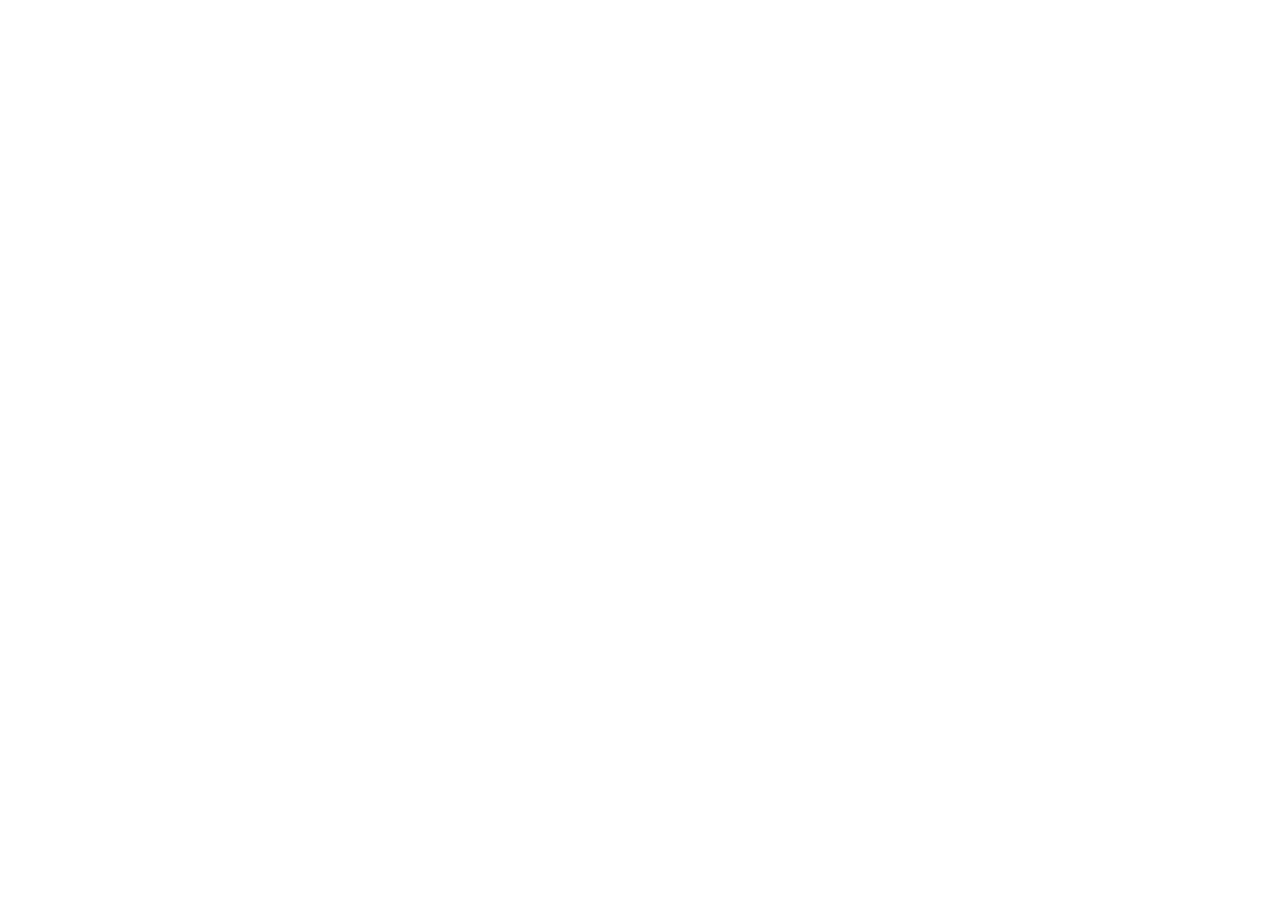
==== contact.html @ 0cfde304 "Init : création du dépôt, arborescence des fichiers et structure HTML de base" ====
<!DOCTYPE html>
<html lang="en">
<head>
    <meta charset="UTF-8">
    <meta name="viewport" content="width=device-width, initial-scale=1.0">
    <title>Contact</title>
   
  <link rel="stylesheet" href=" https://coolors.co/">
  <link rel="stylesheet" href="https://cdn.jsdelivr.net/npm/bootstrap-icons@1.11.0/font/bootstrap-icons.css">
  <link rel="stylesheet" href="https://cdnjs.cloudflare.com/ajax/libs/font-awesome/6.0.0-beta3/css/all.min.css">
  <link rel="stylesheet" href="css/style.css">


</head>
<body>



 <script src="https://cdn.jsdelivr.net/npm/bootstrap@5.3.0/dist/js/bootstrap.bundle.min.js"></script>
    <script src="js/main.js"></script>
   
</body>
</html>
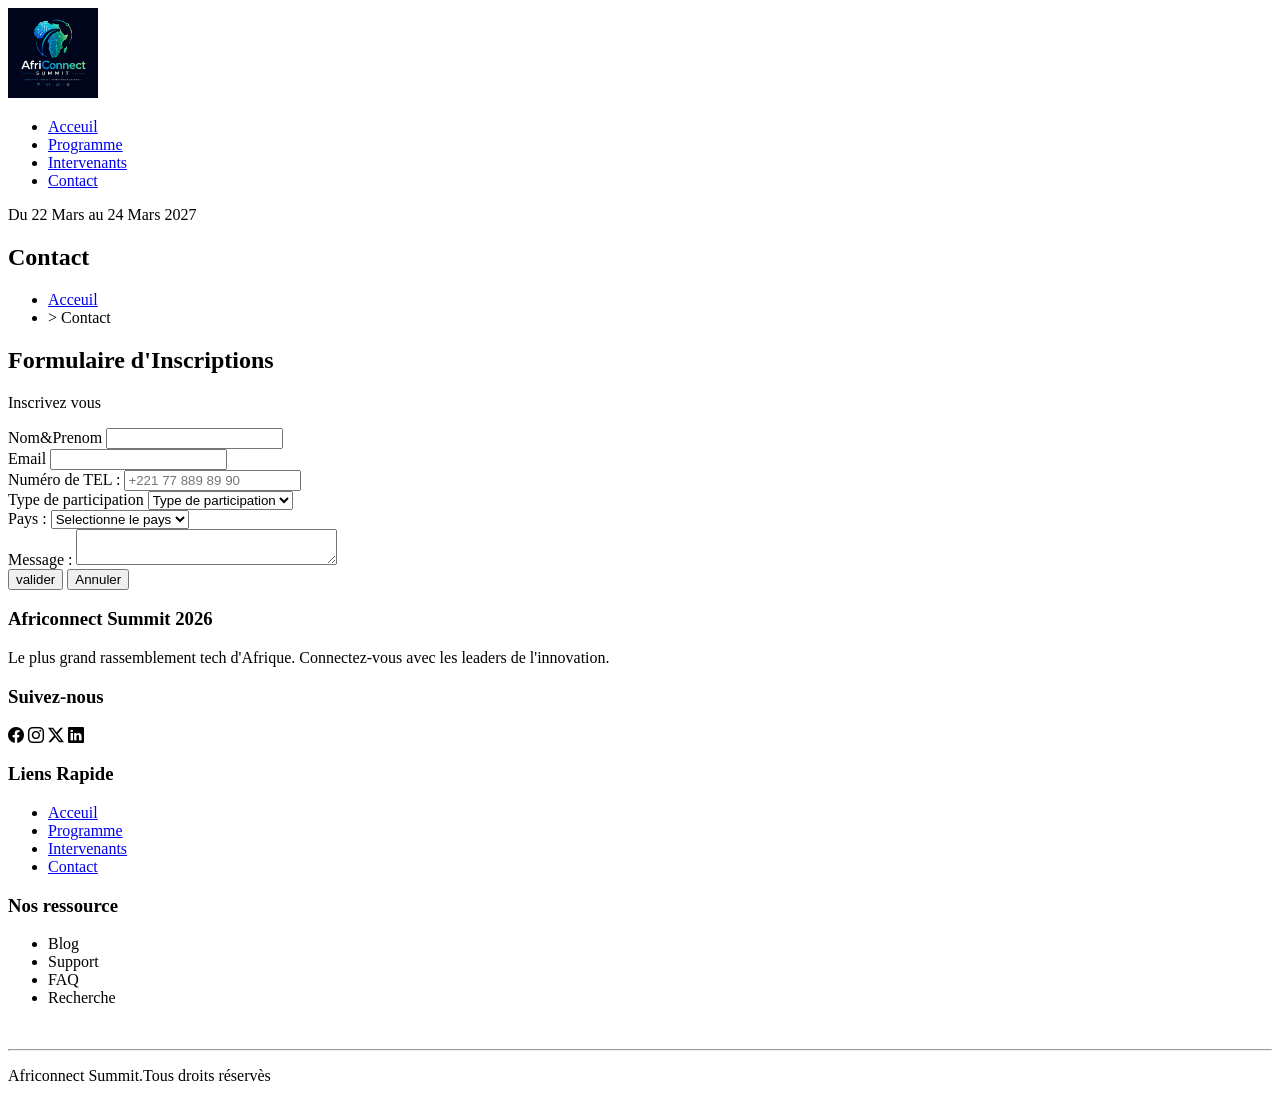
==== commit cf0291bd: "HTML : structure complète des 5 pages avec sections et contenu texte" ====
--- a/contact.html
+++ b/contact.html
@@ -9,10 +9,225 @@
   <link rel="stylesheet" href="https://cdn.jsdelivr.net/npm/bootstrap-icons@1.11.0/font/bootstrap-icons.css">
   <link rel="stylesheet" href="https://cdnjs.cloudflare.com/ajax/libs/font-awesome/6.0.0-beta3/css/all.min.css">
   <link rel="stylesheet" href="css/style.css">
+   <!-- font faamily'Hanken Grotesk', Arial, Helvetica, sans-serif -->
 
 
 </head>
 <body>
+ <header>
+		<img src="images/logonavAFCS.jpeg" alt="ma photo" height="90" width="90" class="logo">
+		<nav>
+		<ul>
+			<li ><a href="index.html">Acceuil</a></li>
+			<li ><a href="programme.html">Programme</a></li>
+			<li><a href="intervenants.html">Intervenants</a></li>
+			<li><a href="contact.html">Contact</a></li>
+		</ul>
+	</nav>
+</header>
+
+
+<section class="hero">
+	<div class="banniere">
+	<p>Du 22 Mars au 24 Mars 2027</p>
+	<h1>Contact</h1>
+	<nav aria-label="Fil d'ariane">
+	<ul>
+		<li><a href="index.html">Acceuil </a></li>
+		<li> &gt; Contact</li>
+	</ul>
+
+</nav>
+</div>
+</section>
+
+
+<section>
+    <div>
+        <h1>Formulaire d'Inscriptions</h1>
+        <p>Inscrivez vous</p>
+    </div>
+    <div id="conatiner">
+        <form action="" method="" class="form">
+            <div>
+          <label for="nom">Nom&Prenom</label>
+          <input type="text" id="nom">
+           <span class="error"></span>
+        </div>
+        
+        <div>
+          <label for="email">Email</label>
+          <input type="Email" id="email">
+           <span class="error"></span>
+        </div>
+        <div>
+            <label for="telephone">Numéro de TEL :</label>
+            <input type="tel" id="telephone" name="telephone" 
+              placeholder="+221 77 889 89 90">
+        </div>
+
+        <div>
+            <label for="participation">Type de participation</label>
+            <select id="type" name="participation"> 
+                <option value="typeparticipation">Type de participation</option>
+            <option value="Participant">Participant</option> 
+            <option value="Benevole">Benevole</option> 
+            <option value="Organisateur">Organisateur</option>
+            <option value="Invite">Invite</option>
+            </select>
+        </div>
+        <div>
+            <label for="pays">Pays :</label>
+                <select id="pays" name="pays"> 
+                <option value="typepays">Selectionne le pays</option>
+                <option value="senegal">Sénégal</option> 
+                <option value="france">France</option> 
+                <option value="usa">USA</option>
+                 <option value="niger">Niger</option>
+                 <option value="nigeria">Nigeria</option>
+                 <option value="chine">chine</option>
+                 <option value="france">France</option>
+                 <option value="mali">Mali</option>
+                 <option value="maroc">Maroc</option>
+                 <option value="cote d'ivoire">cote d'ivoire</option>
+                </select>
+        </div>
+         <div>
+          <label for="message">Message :</label>
+          <textarea id="message" name="message" rows="2" cols="30"></textarea>
+          <span class="error"></span>
+        </div>
+        
+        <div>
+          <input type="submit" value="valider">
+          <span class="error"></span>
+          <button type="reset"> Annuler</button>
+        </div>
+ </form>
+
+    </div>
+</section>
+
+
+
+
+
+<footer class="footer">
+	<div class="flexbox">
+
+	
+	<div>
+		<h3>Africonnect Summit 2026</h3>
+		<p>Le plus grand rassemblement tech d'Afrique.
+			Connectez-vous avec les leaders de l'innovation.
+		</p>
+	</div>
+
+	<div class="colonne3">
+		<h3>Suivez-nous</h3>
+		<i class="bi bi-facebook"></i>
+		<i class="bi bi-instagram"></i>
+		<i class="bi bi-twitter-x"></i>
+		<i class="bi bi-linkedin"></i>
+		
+
+	</div>
+
+	<div>
+		<h3>Liens Rapide</h3>
+		<ul>
+           <li ><a href="#">Acceuil</a></li>
+			<li ><a href="#">Programme</a></li>
+			<li><a href="#">Intervenants</a></li>
+			<li><a href="#">Contact</a></li>
+		</ul>
+	</div>
+
+	<div>
+		<h3>Nos ressource</h3>
+		<ul>
+			<li>Blog</li>
+			<li>Support</li>
+			<li>FAQ</li>
+			<li>Recherche</li>
+		</ul>
+	</div>
+
+	</div>
+	<article>
+		<div>
+			<br>
+			<hr>
+			<p id="copyright">
+				<span id="annee"></span> Africonnect Summit.Tous droits réservès
+			</p>
+		</div>
+	</article>
+
+</footer>
+
+
+
+
+
+
+
+
+
+
+
+
+
+
+
+
+
+
+
+
+
+
+
+
+
+
+
+
+
+
+
+
+
+
+
+
+
+
+
+
+
+
+
+
+
+
+
+
+
+
+
+
+
+
+
+
+
+
+
+
+
+
+
 
 
 
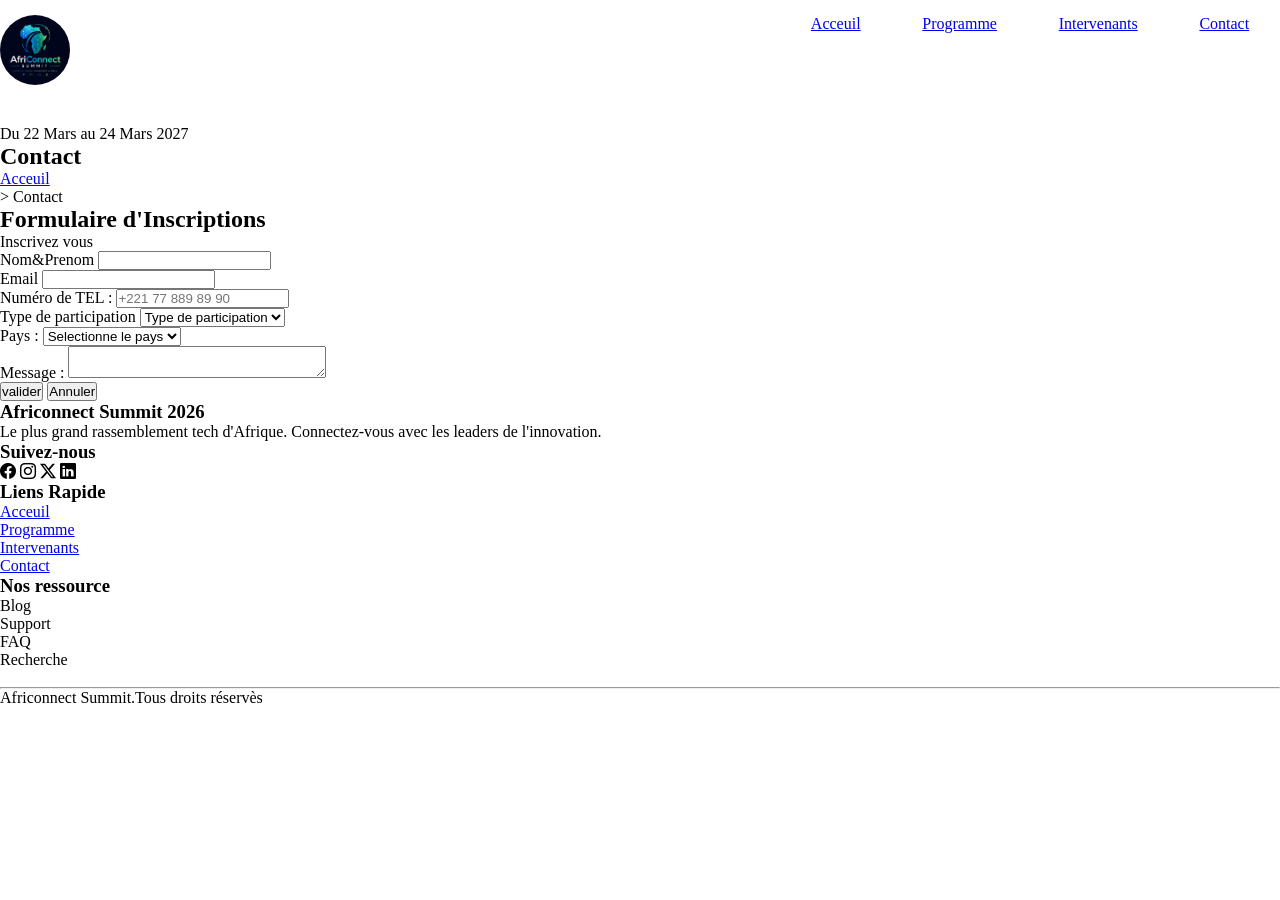
==== commit b5faacbf: "CSS : variables, typographie, layout général et styles de base" ====
--- a/contact.html
+++ b/contact.html
@@ -14,10 +14,11 @@
 
 </head>
 <body>
- <header>
-		<img src="images/logonavAFCS.jpeg" alt="ma photo" height="90" width="90" class="logo">
-		<nav>
-		<ul>
+ <header class="margin" >
+		
+		<nav class="headerr">
+            <img src="images/logonavAFCS.jpeg" alt="ma photo" height="70" width="70" class="logo">
+		<ul class="navbar">
 			<li ><a href="index.html">Acceuil</a></li>
 			<li ><a href="programme.html">Programme</a></li>
 			<li><a href="intervenants.html">Intervenants</a></li>
--- a/css/style.css
+++ b/css/style.css
@@ -0,0 +1,57 @@
+
+* {
+    margin: 0; /* Supprime les marges  du navigateur */
+    padding:0; /* Supprime les espacements internes*/
+    box-sizing: border-box;
+}
+
+@import url('https://fonts.googleapis.com/css2?family=Bricolage+Grotesque:opsz,wght@12..96,400;700&family=Manrope:wght@400;700&display=swap');
+
+:root{
+   --color-primary:#ffff;
+    --color-secondary: #1E6BD6;
+    --color-TREE:#12897d;
+    --color-text-secondary: rgba(0, 0, 0, 0.842);
+    --display: flex;
+    --justify-content: space-between;
+
+}
+
+[data-theme="dark"]{
+      --color-primary:#171d25;
+    --color-secondary:#12171e ;
+    --color-TREE:#12897d;
+   --color-text: #ffffff;
+   --color-dark:#1E6BD6;
+
+   
+   
+ 
+
+}
+
+.headerr{
+    display: var(--display);
+    justify-content: space-between;
+   
+
+   
+    
+}
+.navbar{
+    width: 500px;
+    display: flex;
+    list-style: none;
+    justify-content: space-around;
+    margin-top: 15px;
+    
+   
+}
+.logo{
+    border-radius: 50%;
+    margin-top: 15px;
+}
+.margin{
+    margin-bottom: 40px;
+   
+}
